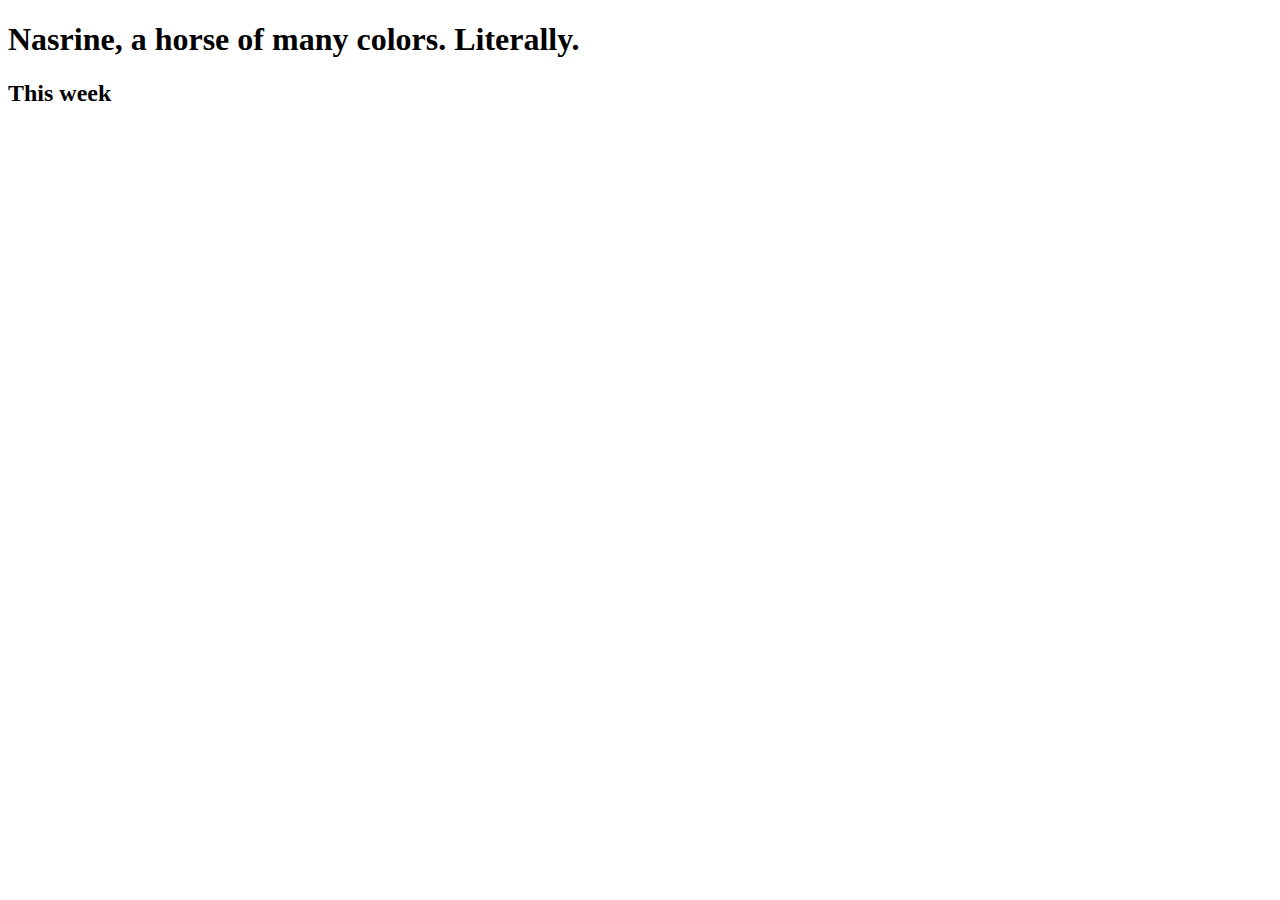
==== horse.html @ 55202c2b "Update horse.html" ====
<!DOCTYPE html>
<html>
  <head>
    <title>Neghiii!</title>
    <link rel="stylesheet" type+"text/css"href+"style.css">
  </head>
  <body>
    
    <h1>Nasrine, a horse of many colors. Literally. </h1>
    <h2>This week</h2>
    
   
  </body>
</html>
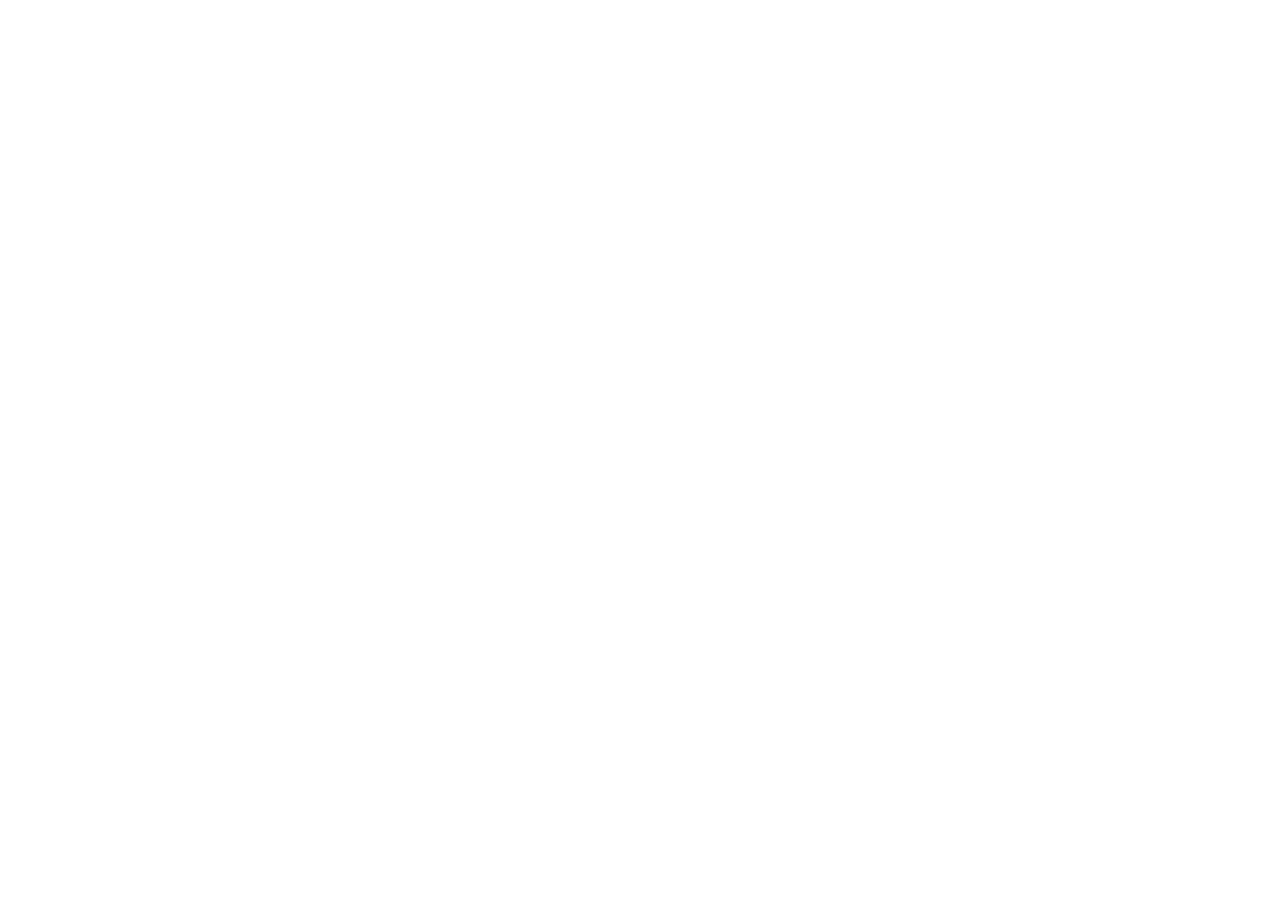
==== commit 98b50075: "Update horse.html" ====
--- a/horse.html
+++ b/horse.html
@@ -2,7 +2,7 @@
 <html>
   <head>
     <title>Neghiii!</title>
-    <link rel="stylesheet" type+"text/css"href+"style.css">
+    <link rel="stylesheet" type="text/css" href="style.css">
   </head>
   <body>
     
--- a/style.css
+++ b/style.css
@@ -0,0 +1,7 @@
+body {
+  backround-color: darkgray;
+    
+    text-align: center;
+    font-family: "Verdana";
+    color: white;
+    }
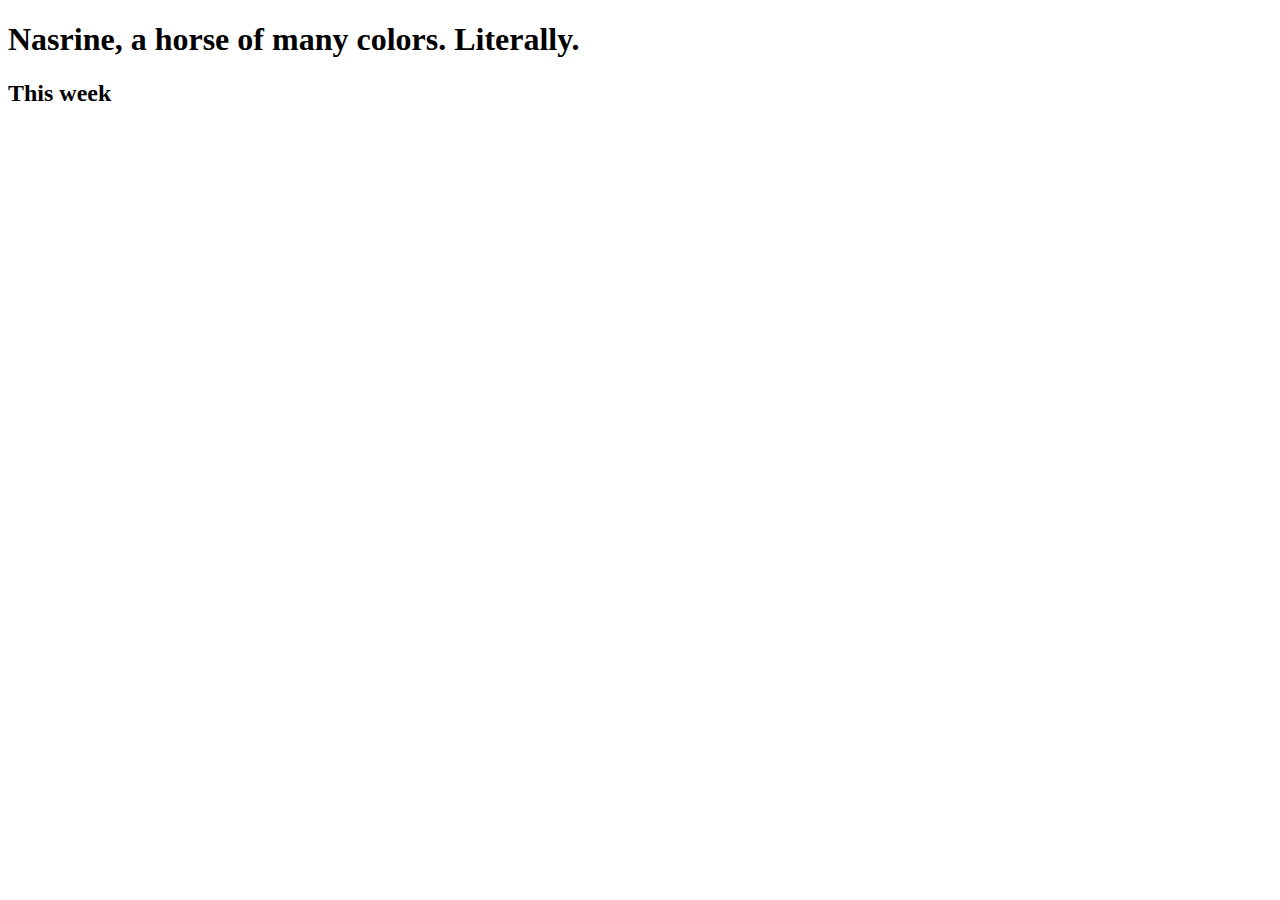
==== commit e01db26f: "Update horse.html" ====
--- a/horse.html
+++ b/horse.html
@@ -2,7 +2,7 @@
 <html>
   <head>
     <title>Neghiii!</title>
-    <link rel="stylesheet" type="text/css" href="style.css">
+    <link rel="stylesheet" type="text/css" "href="style.css">
   </head>
   <body>
     
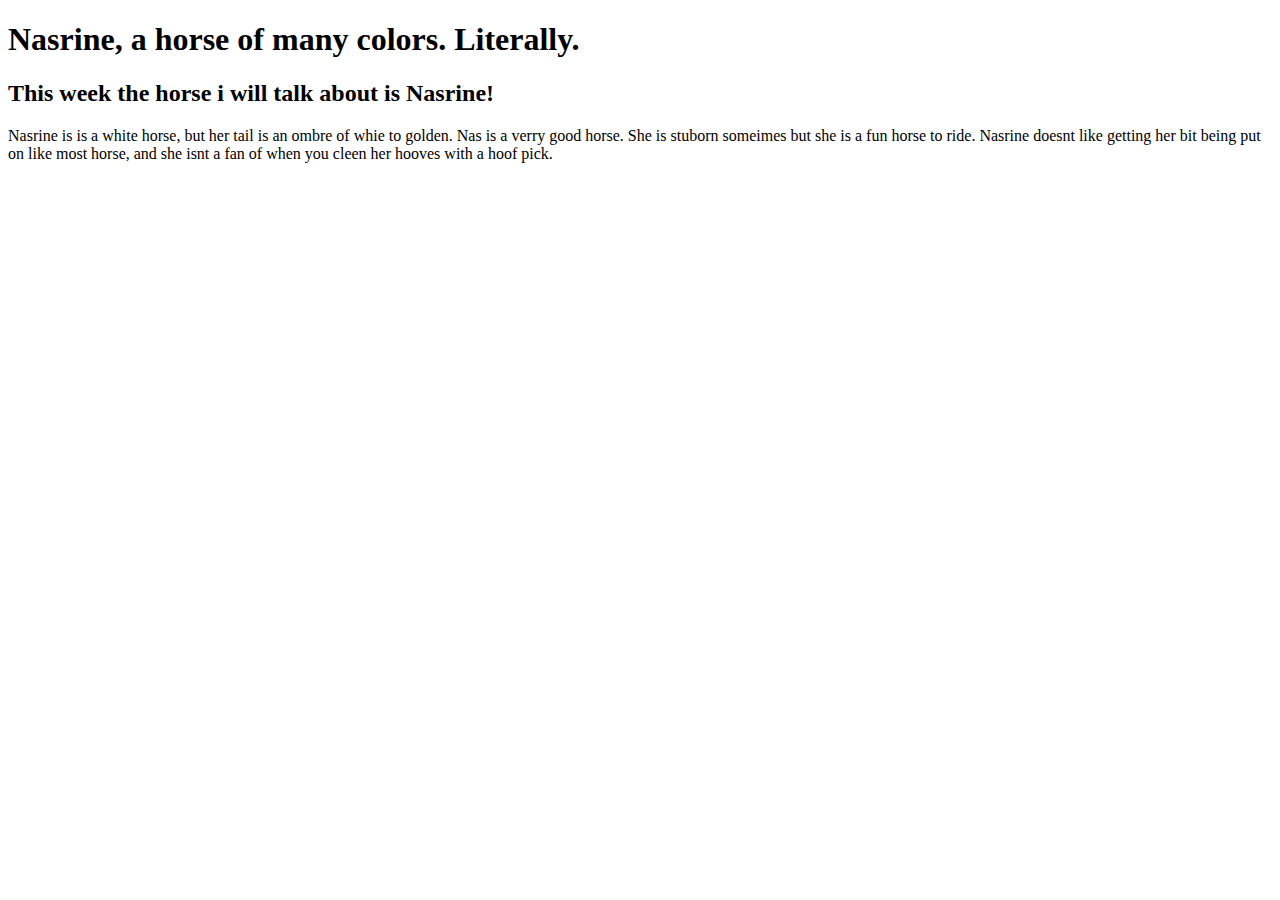
==== commit 632840b1: "Update horse.html" ====
--- a/horse.html
+++ b/horse.html
@@ -7,8 +7,8 @@
   <body>
     
     <h1>Nasrine, a horse of many colors. Literally. </h1>
-    <h2>This week</h2>
-    
-   
+    <h2>This week the horse i will talk about is Nasrine!</h2>
+    <p>Nasrine is is a white horse, but her tail is an ombre of whie to golden. Nas is a verry good horse. She is stuborn someimes but she is a fun horse to ride.
+   Nasrine doesnt like getting her bit being put on like most horse, and she isnt a fan of when you cleen her hooves with a hoof pick.
   </body>
 </html>
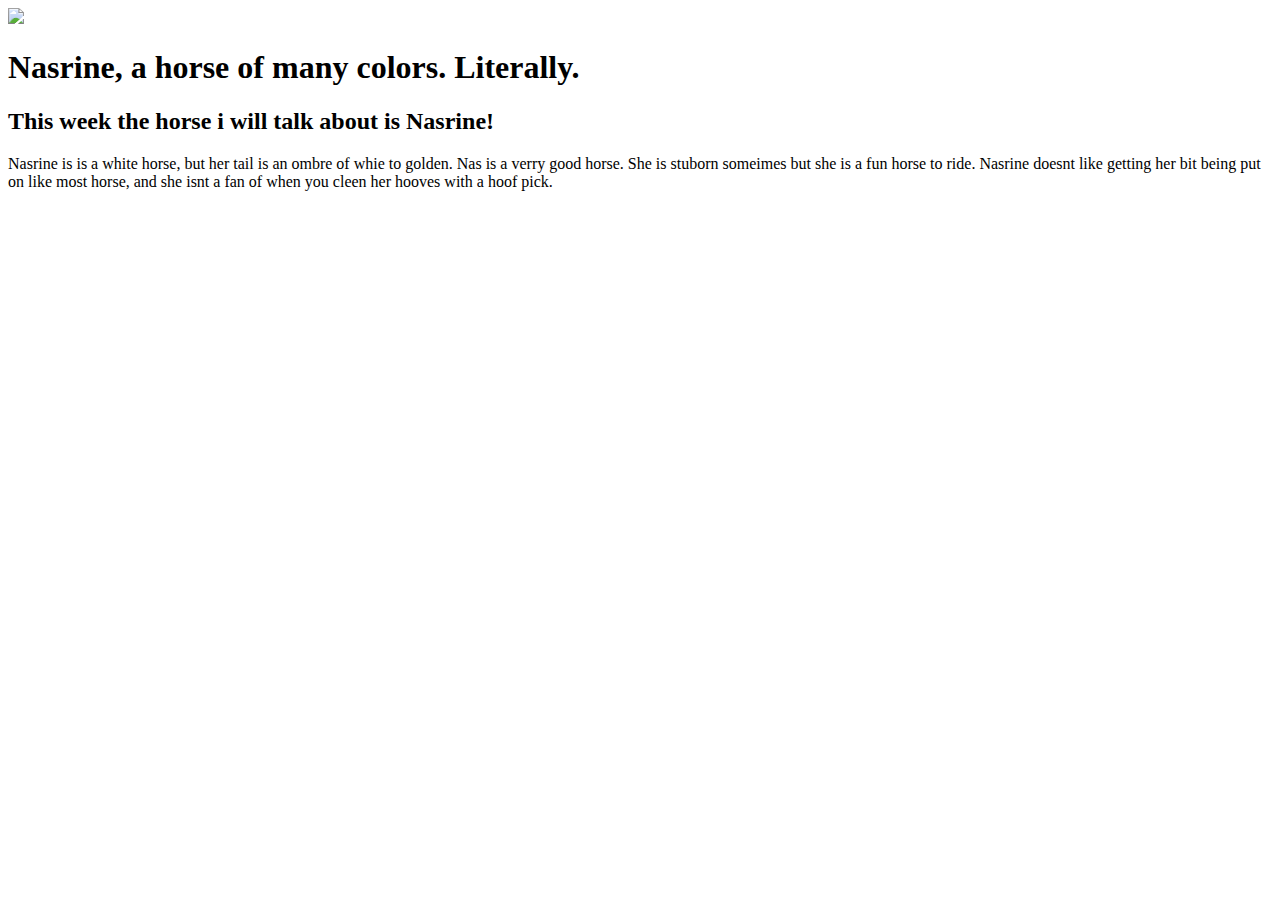
==== commit ffeec5bc: "Update horse.html" ====
--- a/horse.html
+++ b/horse.html
@@ -5,7 +5,7 @@
     <link rel="stylesheet" type="text/css" "href="style.css">
   </head>
   <body>
-    
+    <img style="height: 200px;"  src="file://localhost/Users/Anuja/Desktop/IMG_0600.JPG"/>
     <h1>Nasrine, a horse of many colors. Literally. </h1>
     <h2>This week the horse i will talk about is Nasrine!</h2>
     <p>Nasrine is is a white horse, but her tail is an ombre of whie to golden. Nas is a verry good horse. She is stuborn someimes but she is a fun horse to ride.
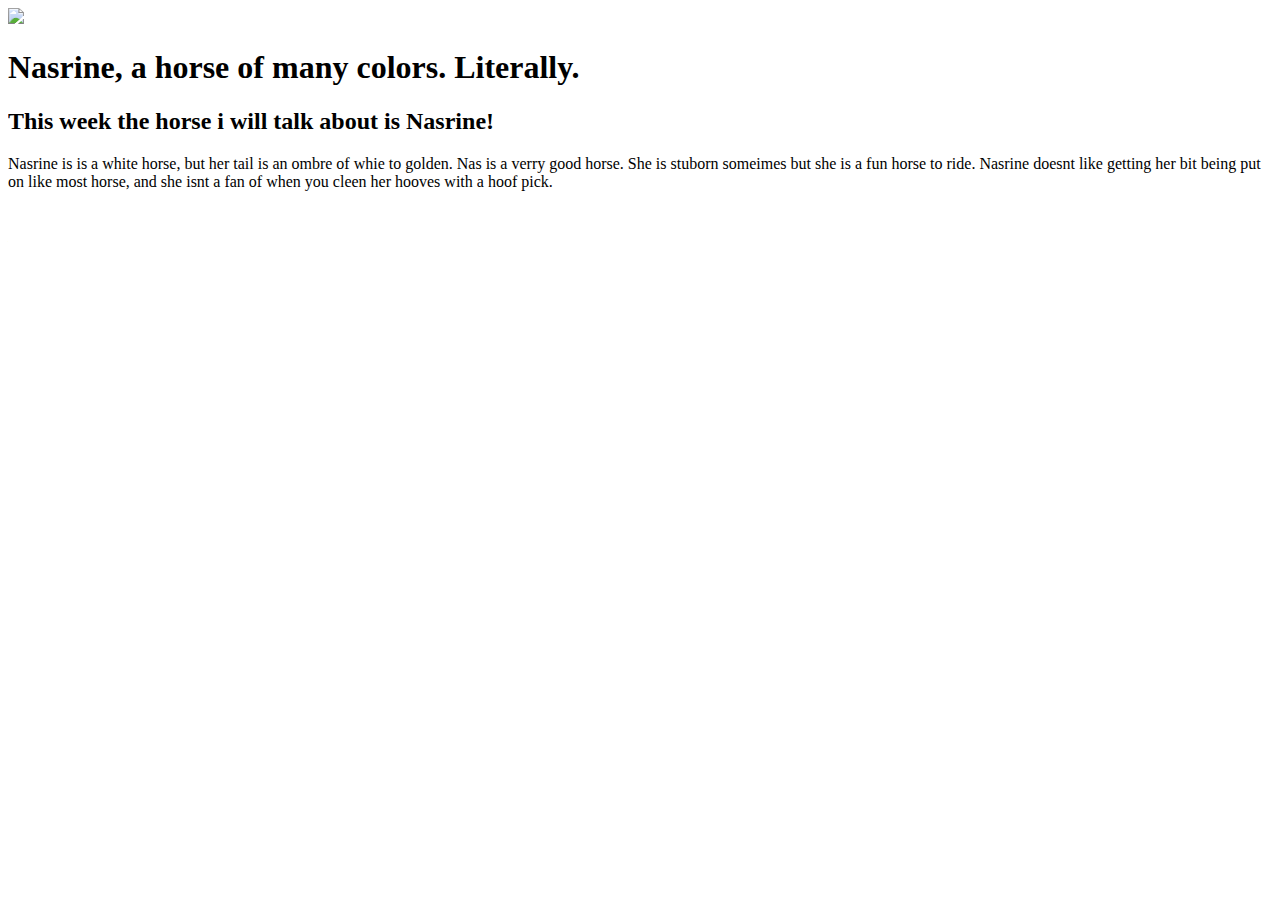
==== commit bed8e966: "Update horse.html" ====
--- a/horse.html
+++ b/horse.html
@@ -5,7 +5,7 @@
     <link rel="stylesheet" type="text/css" "href="style.css">
   </head>
   <body>
-    <img style="height: 200px;"  src="file://localhost/Users/Anuja/Desktop/IMG_0600.JPG"/>
+    <img style="height: 200px;"  src="http://i.imgur.com/6tuNCXD.jpg"/>
     <h1>Nasrine, a horse of many colors. Literally. </h1>
     <h2>This week the horse i will talk about is Nasrine!</h2>
     <p>Nasrine is is a white horse, but her tail is an ombre of whie to golden. Nas is a verry good horse. She is stuborn someimes but she is a fun horse to ride.
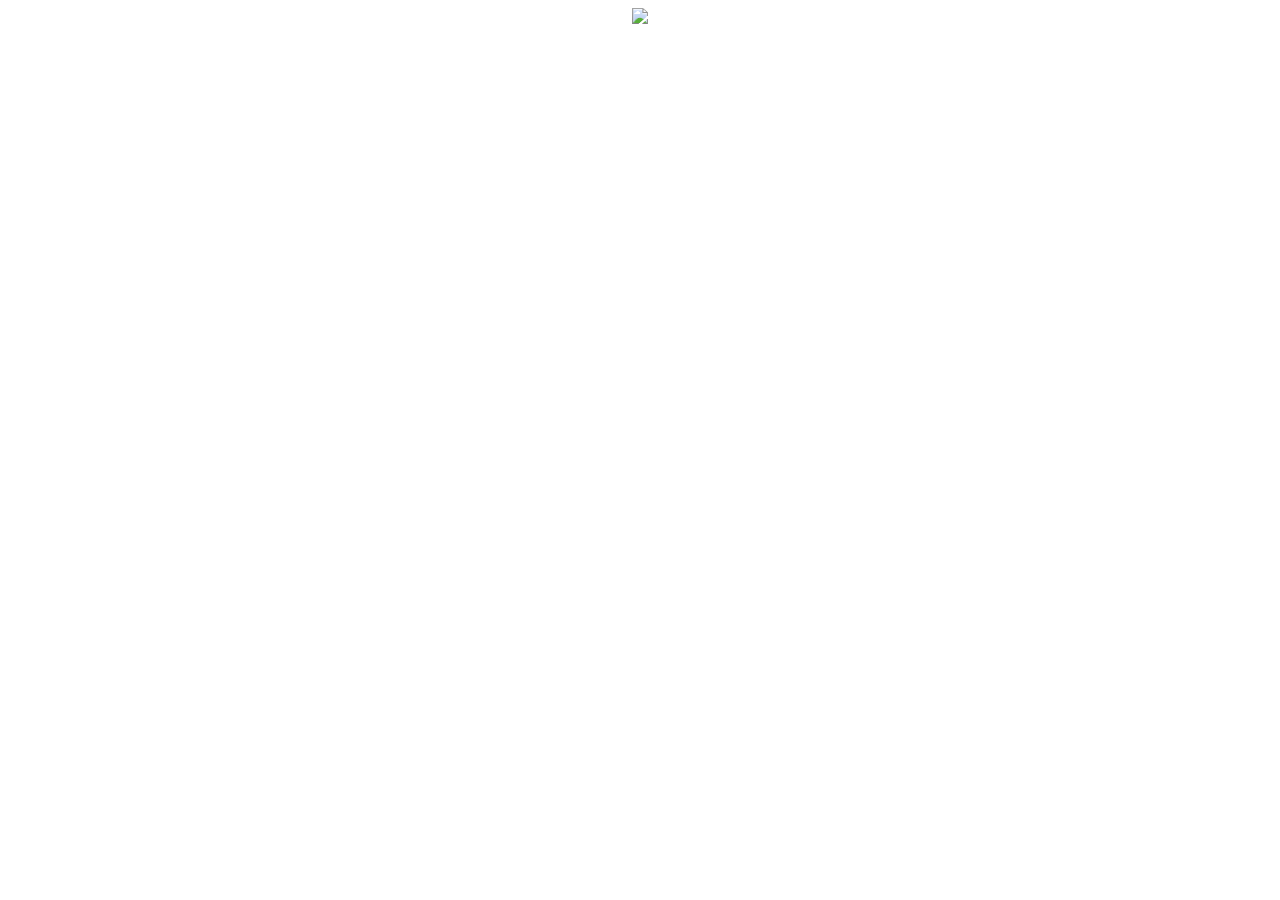
==== commit 0c4f558f: "Update horse.html" ====
--- a/horse.html
+++ b/horse.html
@@ -2,7 +2,7 @@
 <html>
   <head>
     <title>Neghiii!</title>
-    <link rel="stylesheet" type="text/css" "href="style.css">
+    <link rel="stylesheet" type="text/css" href="style.css">
   </head>
   <body>
     <img style="height: 200px;"  src="http://i.imgur.com/6tuNCXD.jpg"/>
